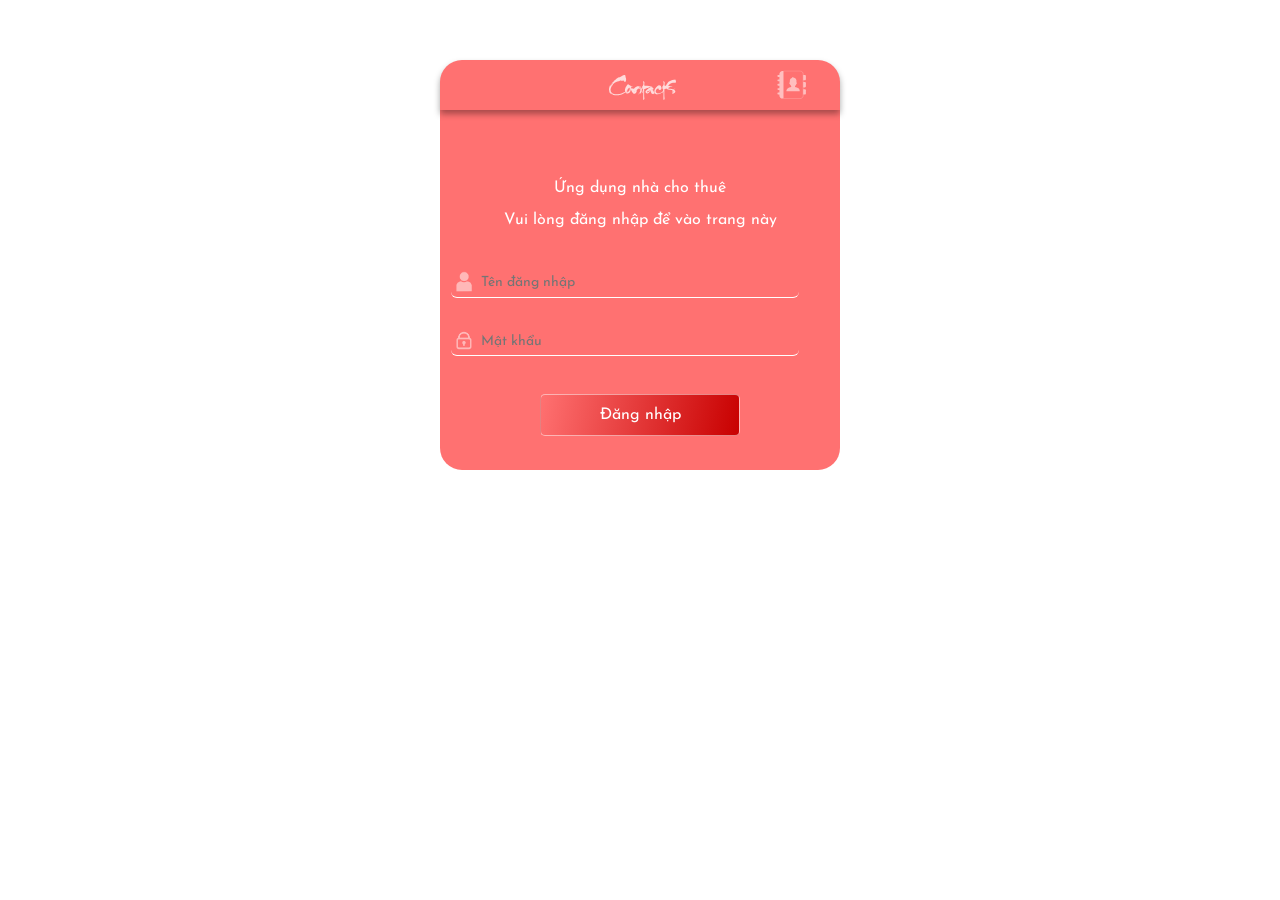
==== index.html @ 59371ed0 "update v2.0" ====
<html>
    <head>
		<meta http-equiv="Content-Type" content="text/html; charset=UTF-8">
		<meta name="viewport" content="width=device-width, initial-scale=1.0">
		<link rel="icon" href="fav.ico">
		<link rel="stylesheet" type="text/css" rel="noopener" target="_blank" href="assets/css/style.css">
		<script src="assets/js/utils.js"></script>
		<!-- 00_core -->
            <link rel="stylesheet" href="00_core/root.css">
            <link rel="stylesheet" href="00_core/layout.css">   
            <script src="00_core/config.js"></script>
            <script src="00_core/dom.js"></script>
        <!--/00_core -->
            
        <!--01_shared -->
            <link rel="stylesheet" href="01_shared/style.css">
            <link rel="stylesheet" href="01_shared/components/alert/style.css">
            <script src="01_shared/components/alert/main.js"></script>

            <link rel="stylesheet" href="01_shared/components/toast/style.css">
            <script src="01_shared/components/toast/main.js"></script>
            <script src="01_shared/utils.js"></script>
            
            <script src="01_shared/components/divChe/main.js"></script> 
            <link rel="stylesheet" href="01_shared/components/loading/loading-bar/style.css">
            <script src="01_shared/components/loading/loading-bar/ui.js"></script> 
        
            <script src="01_shared/components/loading/loading-screen/main.js"></script> 
                <link rel="stylesheet"
                    href="01_shared/components/loading/loading-screen/loading-screen_02/style.css">
                <script src="01_shared/components/loading/loading-screen/loading-screen_02/main.js"></script> 
            
                <script src="01_shared/components/loading/loading-text/main.js"></script> 
                <link rel="stylesheet"
                    href="01_shared/components/loading/loading-text/loading-text_01/style.css">
                <script src="01_shared/components/loading/loading-text/loading-text_01/main.js"></script> 
                <link rel="stylesheet"
                    href="01_shared/components/loading/loading-text/loading-text_02/style.css">
                <script src="01_shared/components/loading/loading-text/loading-text_02/main.js"></script> 

            <link rel="stylesheet"
                href="01_shared/components/form/style.css">
            <script src="01_shared/components/form/main.js"></script>
                <link rel="stylesheet"
                    href="01_shared/components/form/button/style.css">
                <script src="01_shared/components/form/button/main.js"></script>
                    <link rel="stylesheet"
                        href="01_shared/components/form/button/button_01/style.css">
                    <script src="01_shared/components/form/button/button_01/main.js"></script>
                    <link rel="stylesheet"
                        href="01_shared/components/form/button/onlyIconButton_01/style.css">
                    <script src="01_shared/components/form/button/onlyIconButton_01/main.js"></script>
                <link rel="stylesheet"
                    href="01_shared/components/form/date-picker/style.css">
                <script src="01_shared/components/form/date-picker/main.js"></script>
                <script src="01_shared/components/form/formField/main.js"></script>
                    <link rel="stylesheet"
                        href="01_shared/components/form/formField/formField_01/style.css">
                    <script src="01_shared/components/form/formField/formField_01/main.js"></script>


            <!--/01_shared -->

            <!-- 02_app -->
                <script src="02_app/cache.js"></script>
                <script src="02_app/localStorage.js"></script>
                <script src="02_app/state.js"></script>
                <script src="02_app/ui.js"></script>                
                <script src="02_app/control.js"></script>                
                <script src="02_app/api.js"></script>
            <!-- 02_app -->

            <!-- 03_module_main -->
                <script src="03_module_main/user/ui.js"></script>
                <script src="03_module_main/user/control.js"></script>

                <link rel="stylesheet" href="03_module_main/user/menu/style.css">
                <script src="03_module_main/user/menu/ui.js"></script>
                <script src="03_module_main/user/menu/control.js"></script>

                <link rel="stylesheet" href="03_module_main/user/login/style.css">
                <script src="03_module_main/user/login/ui.js"></script>
                <script src="03_module_main/user/login/control.js"></script>

                <link rel="stylesheet" href="03_module_main/user/changePassword/style.css">
                <script src="03_module_main/user/changePassword/ui.js"></script>
                <script src="03_module_main/user/changePassword/control.js"></script>
                
                <script src="03_module_main/loading_screen/main.js"></script>

                <link rel="stylesheet" href="03_module_main/header/style.css">
                <script src="03_module_main/header/ui.js"></script>
                <script src="03_module_main/header/control.js"></script>

                <script src="03_module_main/actionbar/ui.js"></script>
                <script src="03_module_main/actionbar/control.js"></script>

                <link rel="stylesheet" href="03_module_main/sidebar/style.css">
                <script src="03_module_main/sidebar/ui.js"></script>
                <script src="03_module_main/sidebar/control.js"></script>

                <link rel="stylesheet" href="03_module_main/view/style.css">
                <script src="03_module_main/view/ui.js"></script>
                <script src="03_module_main/view/control.js"></script>

                <script src="03_module_main/footer/ui.js"></script>
                <script src="03_module_main/footer/control.js"></script>
            <!-- /03_module_main -->

            <!-- 04_module_addin -->
                <script src="04_module_addin/main.js"></script>

                <script src="04_module_addin/list/LienHe.js"></script>
                <script src="04_module_addin/list/ui.js"></script>
                <script src="04_module_addin/list/control.js"></script>

                <script src="04_module_addin/history/ui.js"></script>
                <script src="04_module_addin/history/control.js"></script>

                <script src="04_module_addin/detail/ui.js"></script>
                <script src="04_module_addin/detail/control.js"></script>

                <link rel="stylesheet" href="04_module_addin/form/style.css">
                <script src="04_module_addin/form/ui.js"></script>
                <script src="04_module_addin/form/control.js"></script>
                    <link rel="stylesheet" href="04_module_addin/form/goiY/style.css">
                    <script src="04_module_addin/form/goiY/ui.js"></script>
                    <script src="04_module_addin/form/goiY/control.js"></script>

	</head>
   
	<body>        
        <script>
            APP.control.init();
            APP.control.startup();
        </script>
	</body>
</html>
---- assets/css/style.css ----
a {text-decoration:none;}
    a:active{opacity:0.45;}
    
    .avatar
    {
        width:95%;
        border-radius:5px;
        border:0.5px solid rgba(0,0,0,0.23);
    }
    
    .avatar_Div
    {
        width:60px;
        height:60px;
        overflow:hidden;
        border-radius:5px;
    }
    
    .avatar_Inactive
    {
        width:95%;
        border-radius:50%;
        border:2px solid rgba(0,0,0,0.23);
    }
    
    .containner
    {
        box-shadow: 5px -5px 8px rgba(0,0,0,0.3);
    }
    
    @media only screen and (max-width:450px)
    {
        .containner
        {
            width:100%;
        }
    }
    
    
    @media only screen and (min-width:451px)
    {
        .containner
        {
            width:450px;
        }
    }
    
    .HoVaTen {
      /*font-family: HOVATEN;*/
      text-transform: uppercase;
      font-size:18px;
      font-weight:bold;
    }
    
    

    
    .LocTheoNhom
    {
        /*
        background: -webkit-linear-gradient(top left, #25A55E, #9ABE5B); */
        background: -webkit-linear-gradient(top left, #ff9900, #00e600);
        color:white;
    }
    
    .LocTheoNhom_Inactive
    {
        background: -webkit-linear-gradient(top left, #cccccc, #fff);
        border:0.5px solid rgba(0,0,0,0.3);
    }
    
    .Main_Div
    {
        min-height:100vh;
        background:rgba(255,255,255,0.9);
        -ms-overflow-style: none;  /* IE and Edge */
        scrollbar-width: none;  /* Firefox */
    }
    
    
    .TdData 
    {
        padding-top:12px;
        padding-bottom:12px;
        border-bottom:rgba(0,0,0,0.3) 0.3px solid;
    }
    
    
    .form_GoiY_Data_Div
    {
        padding:8px;
        border-radius:5px;
        border:1px solid rgba(0,0,0,0.3);
        margin-top:10px;
        width:250px;
    }
    .form_GoiY_Data_Div:hover 
    {
        background:rgba(0,0,0,0.05);
        color:rgba(0,0,0,0.75);
    }
    
    .form_GoiY_Data_Div_NotSelected
    {
        color:rgba(0,0,0,0.45);
        background:white;
    }
    
    .form_GoiY_Data_Div_Selected
    {
        color:rgba(255,255,255,0.75);
        background:rgba(0,0,0,0.35);
    }
    
    .timKiem_ChonNhom_GoiY_Data_Div
    {
        padding:10px 0px 10px 0px;
        border-radius:5px;
        border:1px solid rgba(0,0,0,0.3);
        margin-top:10px;
        width:300px;
    }
    
    .timKiem_Input_GoiY_Div
    {
        position:fixed;
        bottom:70px;
        left:0px;
        width:100%;
        height:80vh;
        z-index:101;
        display:none;
        -ms-overflow-style: none;  /* IE and Edge */
        scrollbar-width: none;  /* Firefox */
    }
    
    .timKiem_Input_GoiY_Div::-webkit-scrollbar 
    {
      display: none;
    }
    
    .form_Star_Active{opacity:1;}
    .form_Star_InActive{opacity:0.3;}
---- 00_core/root.css ----
:root 
{
    /* #67c5b1 và #dfdf47 */
    --brand: #67c5b1;
    --brand2: #dfdf47;

    --color-primary: rgb(214, 34, 34);
    --color-on-primary: #fff;
    --color-border-on-primary: #fff;

    --color-primary-hover: rgb(255, 150, 150);
    --color-on-primary-hover: #fff;

    --color-primary-light: rgb(255, 113, 113);
    --color-on-primary-light: #16313d;

    --color-primary-dark: rgb(200, 0, 0);;    
    --color-on-primary-dark: #fff;

    --color-primary-gradient: -webkit-linear-gradient(top left, var(--color-primary-light), var(--color-primary-dark));
    --color-on-primary-gradient: #fff;

    --color-primary-light-gradient: -webkit-linear-gradient(top left, var(--color-primary-light), var(--color-primary-dark));
    --color-on-primary-light-gradient: #fff;

    --color-secondary: #ffc107;
    --color-on-secondary: #fff;
    
    --color-success: #198754;
    --color-on-success: #ffffff;

    --color-warning: #ffc107;
    --color-on-warning: #212529;

    --color-danger: #dc3545;
    --color-on-danger: #ffffff;

    --color-background: #ffffff;
    --color-on-background: #212529;
    --color-on-background-secondary: #6c8793;
    --color-on-background-mute: #9e9e9e;
    --color-border-on-background: #9e9e9e;

    --color-background-gradient: -webkit-linear-gradient(top left, white, #dffafb);
    --color-on-background-gradient: #212529;
    --color-on-background-gradient-secondary: #6c8793;
    --color-on-background-gradient-mute: #9e9e9e;

    --color-surface: #ffffff; /*Mặt nổi */
    --color-on-surface: #212529;
    --color-on-surface-secondary: #6c8793;
    --color-on-surface-mute: #9e9e9e;

    --space-1: 4px;
    --space-2: 8px;
    --space-3: 12px;
    --space-4: 16px;
    --space-5: 20px;
    --space-6: 24px;
    --space-8: 32px;

    --text-xs: 12px;
    --text-sm: 14px;
    --text-md: 16px;
    --text-lg: 20px;
    --text-xl: 24px;
    --text-xxl: 32px;

    --success-color: #16a673;
    --error-color: #e55353;
    --alert-color: #e59a20;

    --border: #dcecf2;
    
    --border-radius-sm: 6px;
    --border-radius-md: 14px;
    --border-radius-lg: 22px;
    
    --shadow: 0 12px 35px rgba(0, 130, 175, 0.10);
    
    --mobile-width-on-pc: 400px;
    --header-height: 56px;
    --sidebar-width: 220px;

    --padding-sm: 6px;
    --padding-md: var(--space-2);
    --padding-lg: var(--space-3);
    --padding-xl: var(--space-4);
}

* {
    box-sizing: border-box;
}



.hide 
{
    display: none !important;
}

.hidden 
{
    display: none !important;
}

@media (min-width: 577px) 
{
    .hide-on-pc
    {
        display: none !important;
    }
}

@media (max-width: 576px) 
{
    .hide-on-mobile
    {
        display: none !important;
    }
}

.noScrollbar::-webkit-scrollbar {
    display: none;
}

.noScrollbar {
    -ms-overflow-style: none;
    scrollbar-width: none;
}

@font-face 
{
    font-family: "MainFont";
    src: url("../assets/font/JosefinSans-VariableFont_wght.ttf");
}
---- 00_core/layout.css ----
/*
    body 
    {
        header: 
        {
            caption: {},
            menu__actionBar: {},
            menu: {}
        },
        main: {
            sidebar: {},
            view: 
            {
                view__actionbar: {},
                view__content:{                    
                }
            }
        },
        footer: {}
    }
*/



html,
body 
{
    margin: 0;
    padding: 0;
    width: 100%;
    min-height: 100%;

    font-family: "MainFont", sans-serif;
    background: var(--color-background-gradient);
    color: var(--color-on-background-gradient);

    scroll-behavior: smooth;
}

body 
{
    width: 100%;
    height: 100vh;

    display: grid;
    grid-template-rows: var(--header-height) minmax(0, 1fr) var(--header-height);
}


.header
{
    padding: 0 20px;    
    height: var(--header-height);
    
    background: var(--color-primary-gradient);
    color: var(--color-on-primary-gradient);

    display: grid;
    grid-template-columns: auto auto auto 30px;
    align-items: center;
}


.main {
    flex: 1 1 auto;
    display: flex;
    min-height: 0;
}

@media (max-width: 576px) 
{
    .main 
    {
        flex-direction: column;
    }
}

.sidebar {
    width: var(--sidebar-width);
    background: white;
    border-right: 1px solid #ddd;
    padding: 15px;
}

@media (max-width: 576px) 
{
    .sidebar 
    {
        display: none;
    }
}

.view {
    flex: 1;
    min-width: 0;
    min-height: 0;
    overflow: auto;
    padding: 20px;    
}

@media (max-width: 576px) 
{
    .view 
    {
        padding: 10px;
    }
}

.view__header
{
    display: flex;
    flex-shrink: 0;
    align-items: center;
    justify-content: space-between;
    padding: 6px 20px;
}

.view__header__caption
{
    font-weight: 700;
}

@media (max-width: 576px) 
{
    .view__header__caption
    {
        display: none;
    }
}

.view__tab
{
    animation: view-slide-in 250ms ease-out;
    width: 100%;
    height: 100%;

    min-width: 0;
    min-height: 0;

    overflow-x: auto;
    overflow-y: auto;
}

@keyframes view-slide-in
{
    from
    {
        transform: translateX(30px);
        opacity: 0;
    }

    to
    {
        transform: translateX(0);
        opacity: 1;
    }
}


.footer 
{
    font-size: 13px;
    height: var(--header-height);
}
---- 01_shared/style.css ----
.grid 
{
    display: grid;
    gap: 1rem;
}

.grid-1 {grid-template-columns: 1fr;}
.grid-2 {grid-template-columns: repeat(2, 1fr);}
.grid-3 {grid-template-columns: repeat(3, 1fr);}
.grid-4 {grid-template-columns: repeat(4, minmax(0, 1fr));}

@media (max-width: 576px) 
{
    .grid-2,
    .grid-3 {grid-template-columns: 1fr;}
    .grid-4 {grid-template-columns: repeat(2, minmax(0, 1fr));}
}



.flex-row
{
    display: flex;
    flex-direction: row;
}

.flex-column
{
    display: flex;
    flex-direction: column;
}

.flex-center-x
{
    justify-content: center;
}

.flex-center-y
{
    align-items: center;
}

.flex-center-xy
{
    justify-content: center;
    align-items: center;
}

.padding-1 {padding: var(--space-1);}
.padding-2 {padding: var(--space-2);}
.padding-3 {padding: var(--space-3);}
.padding-4 {padding: var(--space-4);}

.radius-1 {border-radius: var(--border-radius-sm);}
.radius-2 {border-radius: var(--border-radius-md);}
.radius-3 {border-radius: var(--border-radius-lg);}
.radius-4 {border-radius: var(--border-radius-lg);}
---- 01_shared/components/alert/style.css ----
.thong-bao-popup__container
{
    position:fixed;
    z-index:1001;
    top:0px;
    left:0px;
    width:100%;
    height:100%;
    background-color:rgba(0,0,0,0.3);
    display:none;
    place-items: center;
}

.thong-bao-popup__div-noi-dung
{
    background-color:white;
    border-radius: var(--border-radius-lg);
    padding: 0px;
    max-width:350px;
    min-width:300px;
    min-height:200px;

    display:grid;
    grid-template-rows: 2.4rem 1fr 40px;
    position: relative;
    animation: thong-bao-popup-startup 0.2s ease-in-out;
}

.thong-bao-popup__div-noi-dung__caption
{
    border-radius: var(--border-radius-lg) var(--border-radius-lg) 0px 0px;
    background-color: var(--color-primary);
    color: var(--surface);
    padding: var(--padding-md);
    display:grid;
    grid-template-columns: 2.4rem 1fr;
}

.thong-bao-popup__div-noi-dung__noi-dung-thong-bao
{
    display:grid;
    place-items:center;
    color: var(--brand-text-primary);
    padding: var(--padding-lg);
    font-size: var(--text-md);
}

@keyframes thong-bao-popup-startup
{
    0% {
        left: -100%;
    }
    100% {
        left: 0;
    }
}

.thong-bao-popup__button
{
    padding: var(--padding-sm);
    border-radius: var(--border-radius-md);
    border: 0.5px solid var(--color-primary-dark);
    text-align: center;
    font-size: var(--text-md);
}
---- 01_shared/components/toast/style.css ----
.toast__container
{
    position:fixed;
    z-index:999;
    top:1.5rem;
    left:0.7rem;
    box-shadow:6px 6px 12px rgba(0,0,0,0.6);
    display:none;
    padding:0.7rem;
    animation:thong-bao-popup-startup 0.2s ease-in-out;
    border-radius:0.6rem;
}

.toast-infor
{
    color:#1F2937;
    border:1px solid var(--color-on-background-secondary);
    border-left:4px solid var(--color-on-background-secondary);
    background:#FFFFFF;
    box-shadow:0px 0px 6px rgba(0,0,0,0.8);
}

.toast__noiDung
{
    margin-top:0.6rem;
    font-size:var(--text-md);
}

@keyframes thong-bao-popup-startup
{
    0% { left:-100%; }
    100% { left:0; }
}
---- 01_shared/components/loading/loading-bar/style.css ----
.loading-container 
{
    width: 90%;
    max-width: 450px;
    height: 0.7rem;
    background: #e0e0e0;
    border-radius: 1.2rem;
    overflow: hidden;
    margin: 50px auto;
}

.loading-bar 
{
    height: 100%;
    width: 40%;
    background: linear-gradient(90deg, #4facfe, white);
    border-radius: 1.2rem;
    position: relative;
    animation: loadingMove 6s infinite ease-in-out;
}

@keyframes loadingMove 
{
    0% {
        left: -40%;
    }
    50% {
        left: 100%;
    }
    100% {
        left: -40%;
    }
}
---- 01_shared/components/loading/loading-screen/loading-screen_02/style.css ----
.loading-screen_02
{
    position: fixed;
    z-index: 99999;
    inset: 0;

    display: flex;
    align-items: center;
    justify-content: center;

    background:
        radial-gradient(
            circle at 25% 20%,
            rgba(255, 255, 255, 0.18),
            transparent 35%
        ),
        radial-gradient(
            circle at 80% 80%,
            rgba(255, 180, 235, 0.25),
            transparent 40%
        ),
        linear-gradient(
            135deg,
            var(--color-primary) 0%,
            var(--color-primary-dark) 48%,
            var(--color-primary-light) 100%
        );

    
}

.loading-screen_02-content {
    display: flex;
    flex-direction: column;
    align-items: center;
    text-align: center;
    color: white;
    animation: loadingAppear 0.6s ease-out;
}

/* =========================
    SPINNER
    ========================= */

.loading-screen_02-spinner {
    position: relative;

    width: 110px;
    height: 110px;

    margin-bottom: 32px;
}

.loading-screen_02-spinner::before {
    content: "";

    position: absolute;
    inset: 0;

    border-radius: 50%;

    background:
        conic-gradient(
            from -90deg,

            transparent 0deg,

            rgba(255,255,255,0.08) 10deg,
            rgba(255,255,255,0.35) 22deg,
            rgba(255,255,255,0.75) 34deg,
            rgba(255,255,255,0.85) 45deg,

            rgba(255,255,255,0.85) 115deg,

            rgba(255,255,255,0.75) 126deg,
            rgba(255,255,255,0.35) 138deg,
            rgba(255,255,255,0.08) 150deg,

            transparent 162deg,
            transparent 360deg
        );

    -webkit-mask:
        radial-gradient(
            circle,
            transparent 0 40px,
            #000 41px 100%
        );

    mask:
        radial-gradient(
            circle,
            transparent 0 40px,
            #000 41px 100%
        );

    animation: spin 1.1s linear infinite;

    filter:
        drop-shadow(
            0 0 6px rgba(255,255,255,0.25)
        );
}

/* Vòng sáng bên trong */

.loading-screen_02-spinner::after {
    content: "";

    position: absolute;
    inset: 10px;

    border-radius: 50%;

    background: rgba(255, 255, 255, 0.10);

    box-shadow:
        inset 0 0 20px rgba(255, 255, 255, 0.15),
        0 0 25px rgba(255, 255, 255, 0.12);
}

/* =========================
    ICON 3 VÒNG TRÒN
    ========================= */

.loading-screen_02-house {
    position: absolute;

    left: 50%;
    top: 50%;

    transform: translate(-50%, -50%);

    width: 34px;
    height: 34px;

    border-radius: 50%;

    /* Vòng 1 - ngoài cùng */
    border: 4px solid rgba(255, 255, 255, 0.95);

    box-sizing: border-box;

    z-index: 2;

    box-shadow:
        0 3px 12px rgba(40, 50, 120, 0.12);
}


/* =========================
    VÒNG 2 - PULSE OPACITY
    ========================= */

.loading-screen_02-house::before {
    content: "";

    position: absolute;

    left: 50%;
    top: 50%;

    width: 22px;
    height: 22px;

    transform: translate(-50%, -50%);

    border-radius: 50%;

    border: 4px solid white;

    box-sizing: border-box;

    opacity: 0.25;

    animation:
        loadingCirclePulse
        2.4s ease-in-out infinite;
}


/* =========================
    VÒNG 3 - TÂM
    ========================= */

.loading-screen_02-house::after {
    content: "";

    position: absolute;

    left: 50%;
    top: 50%;

    width: 8px;
    height: 8px;

    transform: translate(-50%, -50%);

    border-radius: 50%;

    background: white;

    box-shadow:
        0 0 8px rgba(255, 255, 255, 0.45);
}


/* =========================
    ANIMATION VÒNG 2
    ========================= */

@keyframes loadingCirclePulse {

    0% {
        opacity: 0.20;
    }

    50% {
        opacity: 0.90;
    }

    100% {
        opacity: 0.20;
    }
}

/* =========================
    TEXT
    ========================= */

.loading-screen_02-title {
    margin: 0;

    font-size: 28px;
    line-height: 1.3;

    font-weight: 700;

    letter-spacing: -0.4px;

    text-shadow:
        0 2px 10px rgba(50, 50, 100, 0.12);
}

.loading-screen_02-message {
    margin: 8px 0 0;

    font-size: 16px;
    line-height: 1.5;

    font-weight: 400;

    color: rgba(255, 255, 255, 0.9);

    text-shadow:
        0 2px 8px rgba(50, 50, 100, 0.1);
}

/* =========================
    ANIMATION
    ========================= */

@keyframes spin {
    to {
        transform: rotate(360deg);
    }
}

@keyframes loadingAppear {
    from {
        opacity: 0;
        transform: translateY(10px);
    }

    to {
        opacity: 1;
        transform: translateY(0);
    }
}

/* =========================
    MOBILE
    ========================= */

@media (max-width: 600px) {

    .loading-screen_02-spinner {
        width: 90px;
        height: 90px;
    }

    .loading-screen_02-title {
        font-size: 24px;
    }

    .loading-screen_02-message {
        font-size: 15px;
        padding: 0 25px;
    }
}
---- 01_shared/components/loading/loading-text/loading-text_01/style.css ----
.loading-text_01 {
    display: inline-flex;
    align-items: center;
    gap: 8px;
    color: white;
    font-size: 15px;
}

.loading-text_01__spinner {
    width: 1em;
    height: 1em;
    border: 2px solid rgba(255, 255, 255, 0.3);
    border-top-color: white;
    border-radius: 50%;
    animation: loading-text_01__spin 0.7s linear infinite;
    box-sizing: border-box;
    flex-shrink: 0;
}

@keyframes loading-text_01__spin {
    to {
        transform: rotate(360deg);
    }
}
---- 01_shared/components/loading/loading-text/loading-text_02/style.css ----
.loading-text_02 {
    display: inline-flex;
    align-items: center;
    gap: 8px;
    color: var(--color-primary-dark);
    font-size: 15px;
}

.loading-text_02__spinner {
    width: 1em;
    height: 1em;
    border: 2px solid rgba(255, 255, 255, 0.3);
    border-top-color: var(--color-primary-dark);
    border-radius: 50%;
    animation: loading-text_02__spin 0.7s linear infinite;
    box-sizing: border-box;
    flex-shrink: 0;
}

@keyframes loading-text_02__spin {
    to {
        transform: rotate(360deg);
    }
}
---- 01_shared/components/form/style.css ----
.form__container
{
    grid-template-columns: 1fr;
    padding: 0.6rem;
}

.form__grid
{
    display: grid;
    grid-template-columns: repeat(2, minmax(0, 1fr));
    gap: 1rem;
    padding: 16px 10px 16px 10px;
}

@media (max-width: 576px)
{
    .form__grid
    {
        grid-template-columns: 1fr;
    }
}


.column
{
    display: flex;
    flex-direction: column;
}

.row
{
    display: flex;
    flex-direction: row;
}

.form__field
{
    display: flex;
    flex-direction: column;
    gap: 6px;    
}

.form__field label
{
    font-weight: 500;
}

.form__field__label
{
    font-weight: 500;
}

.form__field input select textarea
{
    width: 100%;
    box-sizing: border-box;
    padding: 9px 0.7rem;
    border: 1px solid #ccc;
    border-radius: 6px;
}

.inputBox
{
    width: 100%;
    box-sizing: border-box;
    padding: 9px 0.7rem;
    border: 1px solid #ccc;
    border-radius: 6px;
}

.form__field textarea
{
    min-height: 80px;
    resize: vertical;
}


.button,
input,
select,
textarea {
    font: inherit;
}


.inputBox-001
{
    animation-name: hideShow;
    animation-duration: 0.5s;

    box-sizing: border-box;
    margin-top: 20px;
    width: 92%;
    padding: 8px 8px 4px 30px;
    background: none;
    border: none;
    border-bottom: 1px solid white;
    color: white;

    font-size: 18px;
    line-height: 1.2;
}

.inputBox-001:focus
{
    outline: none;
    background: rgba(255,255,255,0.1);
    border-radius: 6px;
    border-bottom: 2px solid white;
}

::-webkit-input-placeholder { /* Edge color: rgba(255,255,255,0.6);*/
    font-size:14px;
}



.form 
{
    display: none;
    grid-template-columns: repeat(2, minmax(0, 1fr));
    gap: 1rem;
    padding: 0.6rem;
}

.form .form__field {
    display: flex;
    flex-direction: column;
    gap: 6px;
}

.form .form__field label {
    font-weight: 500;
}

.form .form__field input,
.form .form__field select,
.form .form__field textarea {
    width: 100%;
    box-sizing: border-box;
    padding: 9px 0.7rem;
    border: 1px solid #ccc;
    border-radius: 6px;
}

.form .form__field textarea {
    min-height: 80px;
    resize: vertical;
}

.form__footer {
    display: flex;
    gap: 0.6rem;
    flex-wrap: wrap;
}

@media (max-width: 576px) {
    .form {
        grid-template-columns: 1fr;
    }
}
---- 01_shared/components/form/button/style.css ----
.button 
{
    display: inline-flex;
    align-items: center;
    justify-content: center;

    min-height: 36px;
    padding: 0 16px;

    border: none;
    border-radius: 8px;

    background: var(--color-primary);
    color: var(--color-on-primary);

    font: inherit;
    cursor: pointer;

    transition:
        background-color 0.15s ease,
        transform 0.1s ease;
}

.button.on-color-background
{
    background: #fff;
    color: var(--color-primary);
    border: 0.3px solid var(--color-primary);
}

.button:hover 
{
    background: var(--color-primary-hover);
    color: var(--color-on-primary-hover);
    transform: translateY(-1px);
    box-shadow: 0 10px 22px rgba(0, 0, 0, 0.2);
}

.button:active 
{
    transform: translateY(0);
    box-shadow: none;
    transform: scale(0.97);
}

.button__inactive 
{
    cursor: not-allowed;
    opacity: 0.5;
    transform: none;
    box-shadow: none;
    pointer-events: none;
}

.button__selected
{
    background:var(--color-primary-light);
    border-color: var(--color-primary);
    color: white;
}




.image-button
{
    cursor: pointer;
    opacity: 0.8;
}
.image-button:hover
{
    transform: translateY(-2px);
    opacity: 1;
}
.image-button:active 
{
    transform: translateY(0px);
}
---- 01_shared/components/form/button/button_01/style.css ----
.button_01 
{
    display: inline-flex;
    align-items: center;
    justify-content: center;

    min-height: 36px;
    padding: 0 16px;

    border: none;
    border-radius: 16px;

    background: var(--color-primary);
    color: var(--color-on-primary);

    font: inherit;
    cursor: pointer;

    transition:
        background-color 0.15s ease,
        transform 0.1s ease;
}

.button_01.on-color-background
{
    background: #fff;
    color: var(--color-primary);
    border: 0.3px solid var(--color-primary);
}

.button_01:hover 
{
    background: var(--color-primary-hover);
    color: var(--color-on-primary-hover);
}

.button_01:active 
{
    transform: scale(0.97);
}


.button_01:has(.button_01__icon)
{
    justify-content: flex-start;
}

.button_01__icon
{
    width: 20px;
    height: 20px;
    flex-shrink: 0;
}

.button_01__text
{
    margin-left: 8px;
}
---- 01_shared/components/form/button/onlyIconButton_01/style.css ----
.onlyIconButton_01
{
    cursor: pointer;
    opacity: 0.8;
}

.onlyIconButton_01:hover
{
    transform: translateY(-1px);
    opacity: 1;
}

.onlyIconButton_01:active 
{
    transform: translateY(0px);
    transform: scale(0.97);
}
---- 01_shared/components/form/date-picker/style.css ----
.PVC_Fns_CN_Div_Container
{
	position:fixed;
	z-index:1001;
	top:60px;
	left:0px;
	width:100%;
	text-align:center;

}


.PVC_Fns_CN_Div
{
	top:100px;
	left:50px;
	width:250px;
}

@media only screen and (min-width:400px)
{
	.PVC_Fns_CN_Div{width:290px;}
}

@media only screen and (max-width:399px)
{
	.PVC_Fns_CN_Div{width:250px;}
}

.PVC_Fns_CN_Ngay_Div
{
	padding:5px;
}

.PVC_Fns_CN_Ngay_Div_Active
{
	background:rgba(0,0,0,0.03);
	color:rgba(0,0,0,0.75);
}

.PVC_Fns_CN_Ngay_Div_Active:hover
{
	background:rgba(0,0,0,0.5);
	color:rgba(255,255,255,0.85);
}

.PVC_Fns_CN_Ngay_Div_Active:active
{
	background:white;
	color: var(--primary);
}

.PVC_Fns_CN_Ngay_Div_Selected
{
	background: -webkit-linear-gradient(top left, var(--primary), var(--secondary));
	/* border:1px solid rgba(0,0,0,0.5); */
	border-radius:3px;
	color:white;
}

.PVC_Fns_CN_Ngay_Div_Selected:hover
{
	background:rgba(0,0,0,0.1);
	color: var(--primary);
}

.PVC_Fns_CN_Ngay_Div_Selected:active
{
	background:white;
	color:var(--primary);
}

.PVC_Fns_CN_Table
{
width:100%;
}

.PVC_Fns_CN_Thang_Div
{
	background: -webkit-linear-gradient(top left, var(--primary), var(--secondary));
	border-radius:5px;
	padding:2px;
	
}

.PVC_Fns_CN_Thang_NoiDung
{
	color:rgba(0,0,0,0.8);
	font-weight:bold;
}

.PVC_Fns_CN_Thang_NextBack
{
	border-radius:5px;
	padding:2px;
}

.PVC_Fns_CN_Thang_NextBack:hover
{
	background: rgba(255,255,255,0.2);
	border:1px solid rgba(0,0,0,0.2);
}

.PVC_Fns_CN_Thang_NextBack:active
{
	background: rgba(255,255,255,0.65);
	border:1px solid rgba(0,0,0,0.2);
}

.PVC_Fns_CN_Thu_Div
{
	width:14%;
	color:rgba(0,0,0,1);
}
---- 01_shared/components/form/formField/formField_01/style.css ----
.form__field_01
{
    display: flex;
    flex-direction: column;
    gap: 6px;    
}

.form__field_01 label
{
    font-weight: 500;
}

.form__field_01 input,
.form__field_01 select,
.form__field_01 textarea
{
    width: 100%;
    box-sizing: border-box;
    padding: 9px 0.7rem;
    border: 1px solid #ccc;
    border-radius: 6px;
}

.form__field_01 textarea
{
    min-height: 80px;
    resize: vertical;
}
---- 03_module_main/user/menu/style.css ----
.user__menu__divChe
{
    display: none;
    background: rgba(0,0,0,0.05);
    position: fixed;
    top: 0;
    left: 0;
    width: 100vw;
    height: 100vh;
    z-index: 9;
}

.user__menu
{
    display: none;
    flex-direction: column;
    gap: 4px;
    position: fixed;
    z-index: 10;
    top: 48px;
    right: 6px;
    min-width: 200px;
    background-color: var(--color-primary);
    border-radius: var(--border-radius-md);
    padding: var(--padding-md);
}

.user__menu__button
{
    width: 98%;
    padding: 4px;
    border-radius: 4px;
    font-size: 14px;
    color: var(--color-primary);
}
---- 03_module_main/user/login/style.css ----
@keyframes hideShow 
{
    0%   {opacity: 0;}
    25%  {opacity: 0.25;}
    50%  {opacity: 0.5;}
    100% {opacity: 1;}
}

.login__container  
{
    display:none;
    position:fixed;
    top:0px;
    left:0px;
    z-index: 1000;
    width: 100%;
    height:100vh;
    justify-content:center;
    background: white;
}


.login__div 
{
    margin-top:60px;
    border-radius: var(--border-radius-lg);
    background: var(--color-primary-light);
    max-height:410px;
    animation-name: hideShow;
    animation-duration: 0.5s;
    width: 400px;
}

@media only screen and (max-width:576px) 
{
    .login__div {width: 90%;}
}



.login__header 
{
    width: 100%;
    height: 50px;
    padding-top: 5px;
    padding-left: 5px;
    font-weight: bold;
    text-align: left;
    font: 20px Arial, Helvetica, sans-serif;
    box-shadow: 0px 4px 6px rgba(0, 0, 0, 0.35);
    border-radius:var(--border-radius-lg) var(--border-radius-lg) 0px 0px;
    z-index: 101;
    background: var(-brand-header-gradient);
}
    
@media only screen and (min-width: 577px)
{
    .login__header 	{width:400px;}
}   

.login__error
{
    animation-name: hideShow;
    animation-duration: 0.5s;
    color: var(--color-on-primary);
}

.login__form
{
    animation-name: hideShow;
    animation-duration: 0.5s;
}



.login__submitButton
{
    cursor: pointer;
    background:var(--color-primary-light-gradient);
    color:var(--color-on-primary-light-gradient);
    padding:12px;
    width:200px;
    border-radius:5px;
    border:1px solid rgba(255,255,255,0.5);
}

.login__submitButton:hover
{
    border:1px solid var(--color-primary);
    background:var(--color-background-gradient);
    color:var(--color-primary-dark);
}

.login__submitButton:active
{
    border:1px solid var(--color-primary);
    box-shadow: 0px 0px 8px rgba(255, 255, 255, 0.75);
    background:var(--color-background-gradient);
    color:var(--color-primary-dark);
}
---- 03_module_main/user/changePassword/style.css ----
.user_changePassword_divChe
{
    display: none;
    background: rgba(0,0,0,0.05);
    position: fixed;
    top: 0;
    left: 0;
    width: 100vw;
    height: 100vh;
    z-index: 9;
}
---- 03_module_main/header/style.css ----
.header__uiCaption 
{
    font-size: 1.2rem;
    font-weight: 700;
}

@media only screen and (max-width:576px) 
{
    .header__uiCaption 
    {
        display: none;
    }
}

.header__nguoi-dung 
{
    color: var(--color-on-background-secondary);
    font-size: 0.9rem;
}

@media (max-width: 576px) 
{
    .header__ten-ung-dung 
    {
        font-size: 17px;
    }

    .header__nguoi-dung 
    {
        max-width: 42%;
        overflow: hidden;
        text-overflow: ellipsis;
        white-space: nowrap;
        font-size: 0.7rem;
    }
}
---- 03_module_main/sidebar/style.css ----
.sidebar__divChe
{
    display: none;
    background: rgba(0,0,0,0.05);
    position: fixed;
    top: 0;
    left: 0;
    width: 100%;
    height: 100%;
    z-index: 9;
}

.sidebar__hamburger
{
    display: none;
    padding: 2px 6px 2px 6px;
    border-radius:3px;
}

.sidebar__hamburger:hover
{
    background-color: rgba(255, 255, 255, 0.2);
    transform: scale(1.2);
    box-shadow: var(--shadow);
}

@media (max-width: 576px) 
{
    .sidebar__hamburger
    {
        display: block;
    }
}


.sidebar 
{
    width: 220px;
    border-right: 1px solid #ddd;
    padding: var(--padding-lg);
    min-height:80vh;
    background-color: var(--color-primary);
}

.sidebar__grid
{
    display: flex;     
    flex-direction: column;
    gap: 4px;
}

@media (max-width: 576px) 
{
    .sidebar
    {
        box-sizing: border-box;
        display: none;
        position: fixed;
        z-index: 11;
        top: var(--header-height);
        left: 2px;
        width: 200px;
        margin-top: 0;
        background-color: white;
        border: 1px solid rgba(0,0,0,0.5);
        box-shadow: 4px 4px 6px rgba(0,0,0,0.5);
        max-width: 100vw;
    }

    .sidebar__grid
    {
        display: flex;
        flex-direction: column;
        gap: 4px;
    }
}


.sidebar__button
{
    cursor: pointer;

    width: 100%;
    border: 0;
    text-align: left;

    
    background: var(--color-surface);
    color: var(--color-on-background);
    padding: 0.6rem 0.9rem;
    border-radius: 4px;
}

.sidebar__button:hover {
    background: var(--color-primary-light);
    color: white;
    border: 1px solid white;
    box-shadow: 0 0 2px 2px rgba(255, 255, 255, 0.2);
}

.sidebar__button__selected
{
    background:var(--color-primary-light);
    border-color: var(--color-primary);
    color: white;
}
---- 03_module_main/view/style.css ----
/*

view :
{
    actionBar: {.view__actionbar_container * [#chuNha_khachHang_actionbar [crud, custom action], ...]},
    view_content: 
    {
        .view__content__container * [#chuNha_dashboard, #]
    }
}
*/

.view__actionbar_container
{
    padding: 0px 4px;
}


.tab_container
{
    width: 100%;
    height: 100%;
    overflow: auto;
}

.tab__header
{
    width:100%;
    display:flex;
    flex-wrap:nowrap;
    justify-content:space-between;
    gap:0.6rem;
}

.tab__main
{
    box-sizing: border-box;
    width: 100%;
    height: 100%;
    overflow: auto;
}
---- 04_module_addin/form/style.css ----
#lienHe_Form .has-value
{
    color: var(--color-primary);
}

#lienHe_Form .not-has-value
{
    color: rgba(0,0,0,0.5);
}

#lienHe_Form input
{
    color: var(--color-primary);
}
---- 04_module_addin/form/goiY/style.css ----
.form__input__goiY__header__container
{
    display: none;
    position: relative;
    padding-left: var(--sidebar-width);
    background: var(--color-primary-gradient);
}

@media (max-width: 576px)
{
    .form__input__goiY__header__container
    {
        padding-left: 12px;
    }
}

.form__input__goiY__header__ten
{
    width:98%;
    background:white;
    color:rgba(0,0,0,0.75);
    border-right: 24px solid var(--color-primary);
}

@media (max-width: 576px)
{
    .form__input__goiY__header__ten
    {
        border-right: 16px solid var(--color-primary);
    }
}

.form__input__goiY__header__ten__clear
{
    color:#333;
    padding:10px 3px 5px 3px;
    border-radius:0px 5px 5px 0px;
    position:absolute;                                
    top:0px;
    right:6px;
    height:20px;
    text-align:center;
    vertical-align:middle;
    opacity:0.8; 
    cursor:pointer;
}

.form_input_goiY_timKiem_button
{    
    display: none;
}

@media (max-width: 576px)
{
    .form__input__goiY__header__timKiem
    {
        display: none;
    }

    .form_input_goiY_timKiem_button
    {
        background:rgba(255,255,255,0.5);
        padding:8px 3px 5px 3px; 
        border-radius:0px 5px 5px 0px;
        width:30px;
        height:24px;
        display: block;
    }
}


.form_input_goiY_list
{    
    width:100%;
    display:flex;
    flex-direction:column;
    gap:8px;
    height:84%;
    overflow:scroll;
    -ms-overflow-style: none;  /* IE and Edge */
    scrollbar-width: none;  /* Firefox */
}

.form_input_goiY_list::-webkit-scrollbar 
{
    display: none;
}

.form_input_goiY_list__row
{
    opacity: 0.7;
    border-radius: var(--border-radius-sm);
}
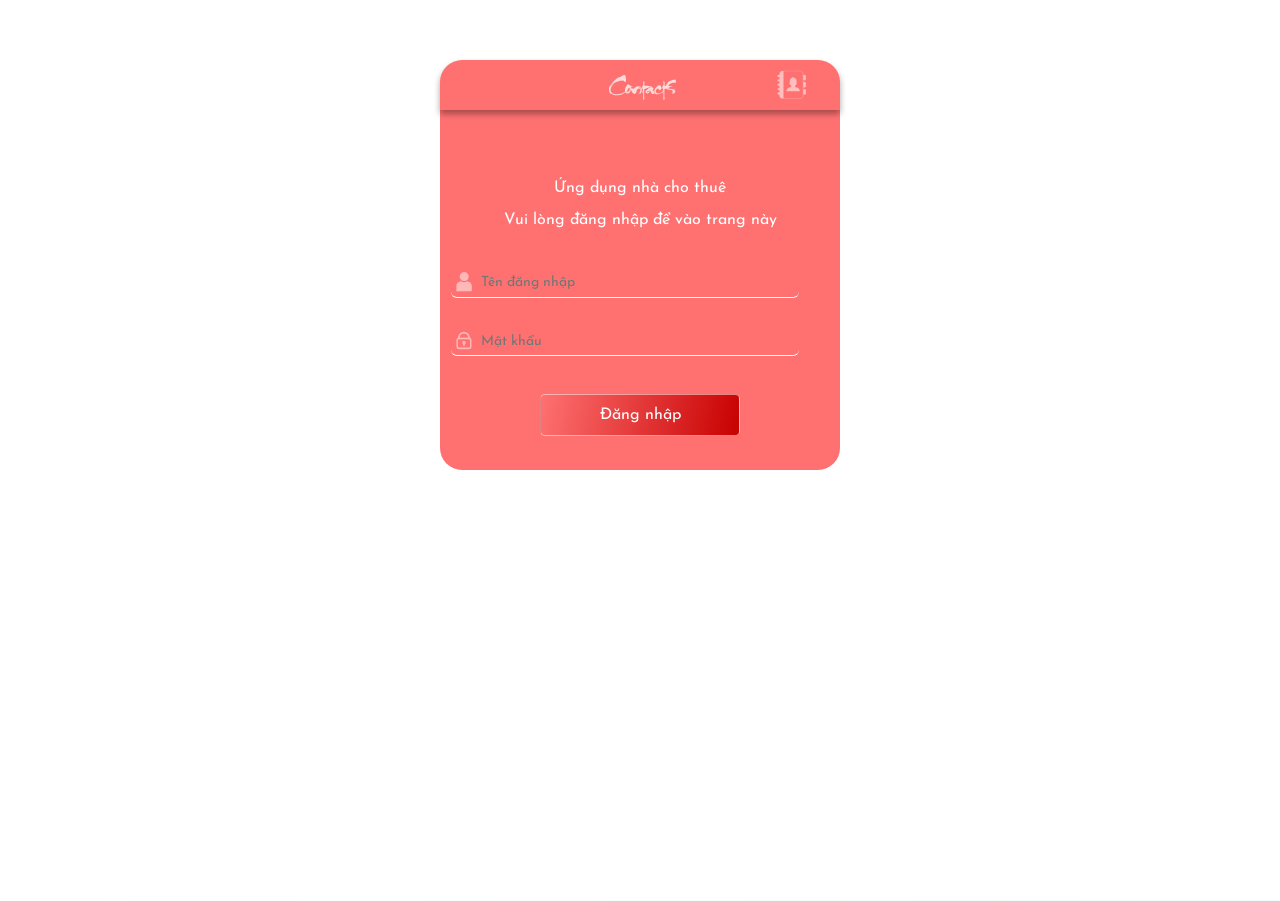
==== commit 06c7090c: "Update and backup trước khi chuyển link sang gas" ====
--- a/index.html
+++ b/index.html
@@ -102,7 +102,8 @@
                 <link rel="stylesheet" href="03_module_main/view/style.css">
                 <script src="03_module_main/view/ui.js"></script>
                 <script src="03_module_main/view/control.js"></script>
-
+                
+                <link rel="stylesheet" href="03_module_main/footer/style.css">
                 <script src="03_module_main/footer/ui.js"></script>
                 <script src="03_module_main/footer/control.js"></script>
             <!-- /03_module_main -->
@@ -127,6 +128,8 @@
                     <script src="04_module_addin/form/goiY/ui.js"></script>
                     <script src="04_module_addin/form/goiY/control.js"></script>
 
+                <script src="04_module_addin/search/ui.js"></script>
+                <script src="04_module_addin/search/control.js"></script>                
 	</head>
    
 	<body>        
--- a/00_core/layout.css
+++ b/00_core/layout.css
@@ -161,4 +161,6 @@
 {
     font-size: 13px;
     height: var(--header-height);
+    background: var(--color-primary-gradient);
+    color: var(--color-on-primary-gradient);
 }
--- a/03_module_main/footer/style.css
+++ b/03_module_main/footer/style.css
@@ -0,0 +1,9 @@
+.footer__menuMobile
+{
+    display: grid;
+    grid-template-columns: 32px 1fr 32px;
+    padding:12px;
+    gap: 8px;
+    justify-items: center;
+    align-items: center;
+}
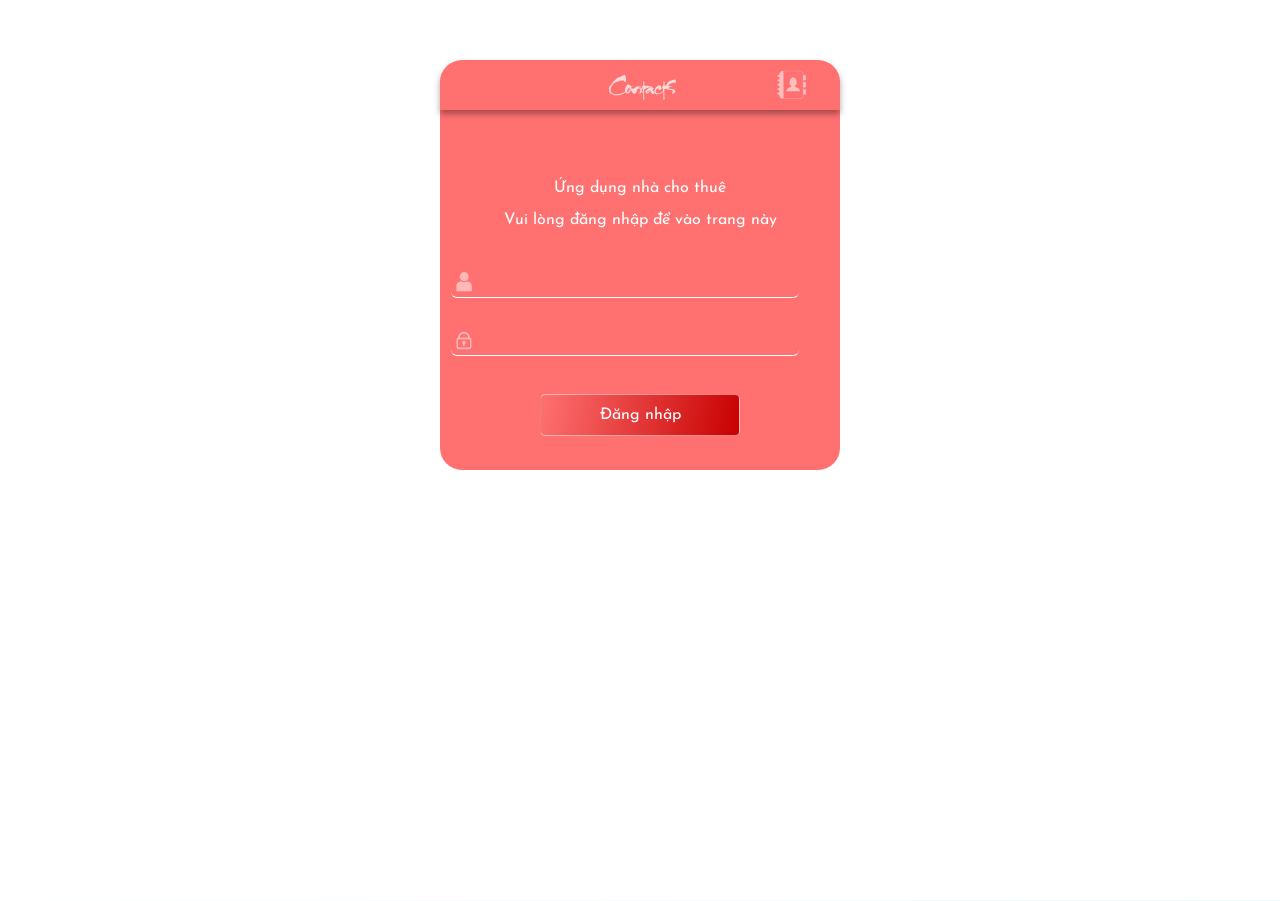
==== commit 62ca0648: "auto commit" ====
--- a/index.html
+++ b/index.html
@@ -3,133 +3,133 @@
 		<meta http-equiv="Content-Type" content="text/html; charset=UTF-8">
 		<meta name="viewport" content="width=device-width, initial-scale=1.0">
 		<link rel="icon" href="fav.ico">
-		<link rel="stylesheet" type="text/css" rel="noopener" target="_blank" href="assets/css/style.css">
-		<script src="assets/js/utils.js"></script>
+		<link rel="stylesheet" type="text/css" rel="noopener" target="_blank" href="assets/css/style.css?v=3">
+		<script src="assets/js/utils.js?v=3"></script>
 		<!-- 00_core -->
-            <link rel="stylesheet" href="00_core/root.css">
-            <link rel="stylesheet" href="00_core/layout.css">   
-            <script src="00_core/config.js"></script>
-            <script src="00_core/dom.js"></script>
+            <link rel="stylesheet" href="00_core/root.css?v=3">
+            <link rel="stylesheet" href="00_core/layout.css?v=3">   
+            <script src="00_core/config.js?v=3"></script>
+            <script src="00_core/dom.js?v=3"></script>
         <!--/00_core -->
             
         <!--01_shared -->
-            <link rel="stylesheet" href="01_shared/style.css">
-            <link rel="stylesheet" href="01_shared/components/alert/style.css">
-            <script src="01_shared/components/alert/main.js"></script>
+            <link rel="stylesheet" href="01_shared/style.css?v=3">
+            <link rel="stylesheet" href="01_shared/components/alert/style.css?v=3">
+            <script src="01_shared/components/alert/main.js?v=3"></script>
 
-            <link rel="stylesheet" href="01_shared/components/toast/style.css">
-            <script src="01_shared/components/toast/main.js"></script>
-            <script src="01_shared/utils.js"></script>
+            <link rel="stylesheet" href="01_shared/components/toast/style.css?v=3">
+            <script src="01_shared/components/toast/main.js?v=3"></script>
+            <script src="01_shared/utils.js?v=3"></script>
             
-            <script src="01_shared/components/divChe/main.js"></script> 
-            <link rel="stylesheet" href="01_shared/components/loading/loading-bar/style.css">
-            <script src="01_shared/components/loading/loading-bar/ui.js"></script> 
+            <script src="01_shared/components/divChe/main.js?v=3"></script> 
+            <link rel="stylesheet" href="01_shared/components/loading/loading-bar/style.css?v=3">
+            <script src="01_shared/components/loading/loading-bar/ui.js?v=3"></script> 
         
-            <script src="01_shared/components/loading/loading-screen/main.js"></script> 
+            <script src="01_shared/components/loading/loading-screen/main.js?v=3"></script> 
                 <link rel="stylesheet"
-                    href="01_shared/components/loading/loading-screen/loading-screen_02/style.css">
-                <script src="01_shared/components/loading/loading-screen/loading-screen_02/main.js"></script> 
+                    href="01_shared/components/loading/loading-screen/loading-screen_02/style.css?v=3">
+                <script src="01_shared/components/loading/loading-screen/loading-screen_02/main.js?v=3"></script> 
             
-                <script src="01_shared/components/loading/loading-text/main.js"></script> 
+                <script src="01_shared/components/loading/loading-text/main.js?v=3"></script> 
                 <link rel="stylesheet"
-                    href="01_shared/components/loading/loading-text/loading-text_01/style.css">
-                <script src="01_shared/components/loading/loading-text/loading-text_01/main.js"></script> 
+                    href="01_shared/components/loading/loading-text/loading-text_01/style.css?v=3">
+                <script src="01_shared/components/loading/loading-text/loading-text_01/main.js?v=3"></script> 
                 <link rel="stylesheet"
-                    href="01_shared/components/loading/loading-text/loading-text_02/style.css">
-                <script src="01_shared/components/loading/loading-text/loading-text_02/main.js"></script> 
+                    href="01_shared/components/loading/loading-text/loading-text_02/style.css?v=3">
+                <script src="01_shared/components/loading/loading-text/loading-text_02/main.js?v=3"></script> 
 
             <link rel="stylesheet"
-                href="01_shared/components/form/style.css">
-            <script src="01_shared/components/form/main.js"></script>
+                href="01_shared/components/form/style.css?v=3">
+            <script src="01_shared/components/form/main.js?v=3"></script>
                 <link rel="stylesheet"
-                    href="01_shared/components/form/button/style.css">
-                <script src="01_shared/components/form/button/main.js"></script>
+                    href="01_shared/components/form/button/style.css?v=3">
+                <script src="01_shared/components/form/button/main.js?v=3"></script>
                     <link rel="stylesheet"
-                        href="01_shared/components/form/button/button_01/style.css">
-                    <script src="01_shared/components/form/button/button_01/main.js"></script>
+                        href="01_shared/components/form/button/button_01/style.css?v=3">
+                    <script src="01_shared/components/form/button/button_01/main.js?v=3"></script>
                     <link rel="stylesheet"
-                        href="01_shared/components/form/button/onlyIconButton_01/style.css">
-                    <script src="01_shared/components/form/button/onlyIconButton_01/main.js"></script>
+                        href="01_shared/components/form/button/onlyIconButton_01/style.css?v=3">
+                    <script src="01_shared/components/form/button/onlyIconButton_01/main.js?v=3"></script>
                 <link rel="stylesheet"
-                    href="01_shared/components/form/date-picker/style.css">
-                <script src="01_shared/components/form/date-picker/main.js"></script>
-                <script src="01_shared/components/form/formField/main.js"></script>
+                    href="01_shared/components/form/date-picker/style.css?v=3">
+                <script src="01_shared/components/form/date-picker/main.js?v=3"></script>
+                <script src="01_shared/components/form/formField/main.js?v=3"></script>
                     <link rel="stylesheet"
-                        href="01_shared/components/form/formField/formField_01/style.css">
-                    <script src="01_shared/components/form/formField/formField_01/main.js"></script>
+                        href="01_shared/components/form/formField/formField_01/style.css?v=3">
+                    <script src="01_shared/components/form/formField/formField_01/main.js?v=3"></script>
 
 
             <!--/01_shared -->
 
             <!-- 02_app -->
-                <script src="02_app/cache.js"></script>
-                <script src="02_app/localStorage.js"></script>
-                <script src="02_app/state.js"></script>
-                <script src="02_app/ui.js"></script>                
-                <script src="02_app/control.js"></script>                
-                <script src="02_app/api.js"></script>
+                <script src="02_app/cache.js?v=3"></script>
+                <script src="02_app/localStorage.js?v=3"></script>
+                <script src="02_app/state.js?v=3"></script>
+                <script src="02_app/ui.js?v=3"></script>                
+                <script src="02_app/control.js?v=3"></script>                
+                <script src="02_app/api.js?v=3"></script>
             <!-- 02_app -->
 
             <!-- 03_module_main -->
-                <script src="03_module_main/user/ui.js"></script>
-                <script src="03_module_main/user/control.js"></script>
+                <script src="03_module_main/user/ui.js?v=3"></script>
+                <script src="03_module_main/user/control.js?v=3"></script>
 
-                <link rel="stylesheet" href="03_module_main/user/menu/style.css">
-                <script src="03_module_main/user/menu/ui.js"></script>
-                <script src="03_module_main/user/menu/control.js"></script>
+                <link rel="stylesheet" href="03_module_main/user/menu/style.css?v=3">
+                <script src="03_module_main/user/menu/ui.js?v=3"></script>
+                <script src="03_module_main/user/menu/control.js?v=3"></script>
 
-                <link rel="stylesheet" href="03_module_main/user/login/style.css">
-                <script src="03_module_main/user/login/ui.js"></script>
-                <script src="03_module_main/user/login/control.js"></script>
+                <link rel="stylesheet" href="03_module_main/user/login/style.css?v=3">
+                <script src="03_module_main/user/login/ui.js?v=3"></script>
+                <script src="03_module_main/user/login/control.js?v=3"></script>
 
-                <link rel="stylesheet" href="03_module_main/user/changePassword/style.css">
-                <script src="03_module_main/user/changePassword/ui.js"></script>
-                <script src="03_module_main/user/changePassword/control.js"></script>
+                <link rel="stylesheet" href="03_module_main/user/changePassword/style.css?v=3">
+                <script src="03_module_main/user/changePassword/ui.js?v=3"></script>
+                <script src="03_module_main/user/changePassword/control.js?v=3"></script>
                 
-                <script src="03_module_main/loading_screen/main.js"></script>
+                <script src="03_module_main/loading_screen/main.js?v=3"></script>
 
-                <link rel="stylesheet" href="03_module_main/header/style.css">
-                <script src="03_module_main/header/ui.js"></script>
-                <script src="03_module_main/header/control.js"></script>
+                <link rel="stylesheet" href="03_module_main/header/style.css?v=3">
+                <script src="03_module_main/header/ui.js?v=3"></script>
+                <script src="03_module_main/header/control.js?v=3"></script>
 
-                <script src="03_module_main/actionbar/ui.js"></script>
-                <script src="03_module_main/actionbar/control.js"></script>
+                <script src="03_module_main/actionbar/ui.js?v=3"></script>
+                <script src="03_module_main/actionbar/control.js?v=3"></script>
 
-                <link rel="stylesheet" href="03_module_main/sidebar/style.css">
-                <script src="03_module_main/sidebar/ui.js"></script>
-                <script src="03_module_main/sidebar/control.js"></script>
+                <link rel="stylesheet" href="03_module_main/sidebar/style.css?v=3">
+                <script src="03_module_main/sidebar/ui.js?v=3"></script>
+                <script src="03_module_main/sidebar/control.js?v=3"></script>
 
-                <link rel="stylesheet" href="03_module_main/view/style.css">
-                <script src="03_module_main/view/ui.js"></script>
-                <script src="03_module_main/view/control.js"></script>
+                <link rel="stylesheet" href="03_module_main/view/style.css?v=3">
+                <script src="03_module_main/view/ui.js?v=3"></script>
+                <script src="03_module_main/view/control.js?v=3"></script>
                 
-                <link rel="stylesheet" href="03_module_main/footer/style.css">
-                <script src="03_module_main/footer/ui.js"></script>
-                <script src="03_module_main/footer/control.js"></script>
+                <link rel="stylesheet" href="03_module_main/footer/style.css?v=3">
+                <script src="03_module_main/footer/ui.js?v=3"></script>
+                <script src="03_module_main/footer/control.js?v=3"></script>
             <!-- /03_module_main -->
 
             <!-- 04_module_addin -->
-                <script src="04_module_addin/main.js"></script>
+                <script src="04_module_addin/main.js?v=3"></script>
 
-                <script src="04_module_addin/list/LienHe.js"></script>
-                <script src="04_module_addin/list/ui.js"></script>
-                <script src="04_module_addin/list/control.js"></script>
+                <script src="04_module_addin/list/LienHe.js?v=3"></script>
+                <script src="04_module_addin/list/ui.js?v=3"></script>
+                <script src="04_module_addin/list/control.js?v=3"></script>
 
-                <script src="04_module_addin/history/ui.js"></script>
-                <script src="04_module_addin/history/control.js"></script>
+                <script src="04_module_addin/history/ui.js?v=3"></script>
+                <script src="04_module_addin/history/control.js?v=3"></script>
 
-                <script src="04_module_addin/detail/ui.js"></script>
-                <script src="04_module_addin/detail/control.js"></script>
+                <script src="04_module_addin/detail/ui.js?v=3"></script>
+                <script src="04_module_addin/detail/control.js?v=3"></script>
 
-                <link rel="stylesheet" href="04_module_addin/form/style.css">
-                <script src="04_module_addin/form/ui.js"></script>
-                <script src="04_module_addin/form/control.js"></script>
-                    <link rel="stylesheet" href="04_module_addin/form/goiY/style.css">
-                    <script src="04_module_addin/form/goiY/ui.js"></script>
-                    <script src="04_module_addin/form/goiY/control.js"></script>
+                <link rel="stylesheet" href="04_module_addin/form/style.css?v=3">
+                <script src="04_module_addin/form/ui.js?v=3"></script>
+                <script src="04_module_addin/form/control.js?v=3"></script>
+                    <link rel="stylesheet" href="04_module_addin/form/goiY/style.css?v=3">
+                    <script src="04_module_addin/form/goiY/ui.js?v=3"></script>
+                    <script src="04_module_addin/form/goiY/control.js?v=3"></script>
 
-                <script src="04_module_addin/search/ui.js"></script>
-                <script src="04_module_addin/search/control.js"></script>                
+                <script src="04_module_addin/search/ui.js?v=3"></script>
+                <script src="04_module_addin/search/control.js?v=3"></script>                
 	</head>
    
 	<body>        
--- a/00_core/layout.css
+++ b/00_core/layout.css
@@ -28,7 +28,7 @@
     margin: 0;
     padding: 0;
     width: 100%;
-    min-height: 100%;
+    height: 100%;
 
     font-family: "MainFont", sans-serif;
     background: var(--color-background-gradient);
@@ -39,9 +39,8 @@
 
 body 
 {
-    width: 100%;
     height: 100vh;
-
+    height: 100dvh;
     display: grid;
     grid-template-rows: var(--header-height) minmax(0, 1fr) var(--header-height);
 }
@@ -56,7 +55,7 @@
     color: var(--color-on-primary-gradient);
 
     display: grid;
-    grid-template-columns: auto auto auto 30px;
+    grid-template-columns: auto auto auto 24px;
     align-items: center;
 }
 
--- a/04_module_addin/form/style.css
+++ b/04_module_addin/form/style.css
@@ -11,4 +11,16 @@
 #lienHe_Form input
 {
     color: var(--color-primary);
-}+}
+
+
+#lienHe_Form .image-active 
+{
+  transition: filter 0.3s ease, opacity 0.3s ease;
+}
+
+#lienHe_Form .image-inactive
+{
+    filter: grayscale(100%);
+    opacity: 0.6;
+}
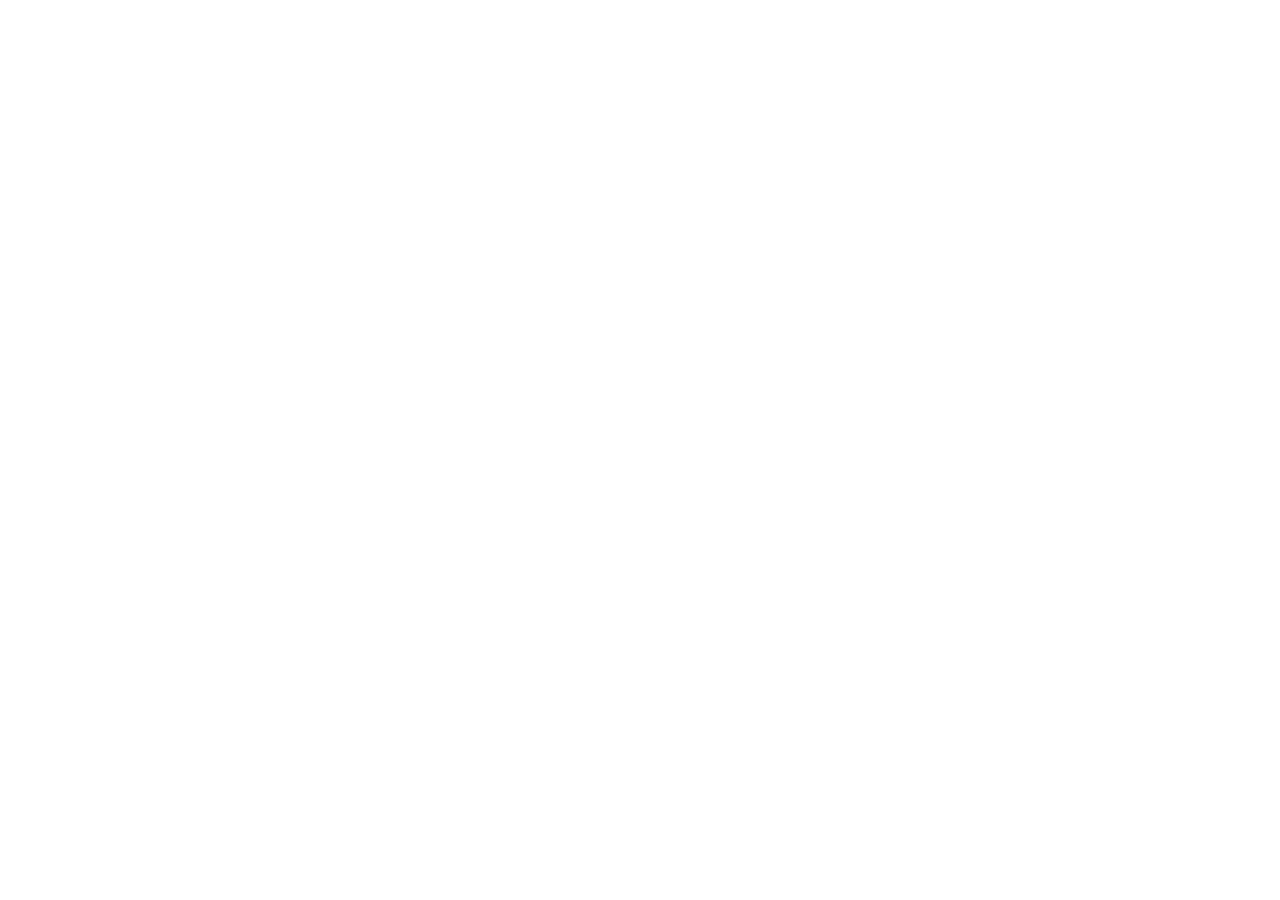
==== commit 6dacd506: "auto commit" ====
--- a/index.html
+++ b/index.html
@@ -3,139 +3,11 @@
 		<meta http-equiv="Content-Type" content="text/html; charset=UTF-8">
 		<meta name="viewport" content="width=device-width, initial-scale=1.0">
 		<link rel="icon" href="fav.ico">
-		<link rel="stylesheet" type="text/css" rel="noopener" target="_blank" href="assets/css/style.css?v=3">
-		<script src="assets/js/utils.js?v=3"></script>
-		<!-- 00_core -->
-            <link rel="stylesheet" href="00_core/root.css?v=3">
-            <link rel="stylesheet" href="00_core/layout.css?v=3">   
-            <script src="00_core/config.js?v=3"></script>
-            <script src="00_core/dom.js?v=3"></script>
-        <!--/00_core -->
-            
-        <!--01_shared -->
-            <link rel="stylesheet" href="01_shared/style.css?v=3">
-            <link rel="stylesheet" href="01_shared/components/alert/style.css?v=3">
-            <script src="01_shared/components/alert/main.js?v=3"></script>
-
-            <link rel="stylesheet" href="01_shared/components/toast/style.css?v=3">
-            <script src="01_shared/components/toast/main.js?v=3"></script>
-            <script src="01_shared/utils.js?v=3"></script>
-            
-            <script src="01_shared/components/divChe/main.js?v=3"></script> 
-            <link rel="stylesheet" href="01_shared/components/loading/loading-bar/style.css?v=3">
-            <script src="01_shared/components/loading/loading-bar/ui.js?v=3"></script> 
-        
-            <script src="01_shared/components/loading/loading-screen/main.js?v=3"></script> 
-                <link rel="stylesheet"
-                    href="01_shared/components/loading/loading-screen/loading-screen_02/style.css?v=3">
-                <script src="01_shared/components/loading/loading-screen/loading-screen_02/main.js?v=3"></script> 
-            
-                <script src="01_shared/components/loading/loading-text/main.js?v=3"></script> 
-                <link rel="stylesheet"
-                    href="01_shared/components/loading/loading-text/loading-text_01/style.css?v=3">
-                <script src="01_shared/components/loading/loading-text/loading-text_01/main.js?v=3"></script> 
-                <link rel="stylesheet"
-                    href="01_shared/components/loading/loading-text/loading-text_02/style.css?v=3">
-                <script src="01_shared/components/loading/loading-text/loading-text_02/main.js?v=3"></script> 
-
-            <link rel="stylesheet"
-                href="01_shared/components/form/style.css?v=3">
-            <script src="01_shared/components/form/main.js?v=3"></script>
-                <link rel="stylesheet"
-                    href="01_shared/components/form/button/style.css?v=3">
-                <script src="01_shared/components/form/button/main.js?v=3"></script>
-                    <link rel="stylesheet"
-                        href="01_shared/components/form/button/button_01/style.css?v=3">
-                    <script src="01_shared/components/form/button/button_01/main.js?v=3"></script>
-                    <link rel="stylesheet"
-                        href="01_shared/components/form/button/onlyIconButton_01/style.css?v=3">
-                    <script src="01_shared/components/form/button/onlyIconButton_01/main.js?v=3"></script>
-                <link rel="stylesheet"
-                    href="01_shared/components/form/date-picker/style.css?v=3">
-                <script src="01_shared/components/form/date-picker/main.js?v=3"></script>
-                <script src="01_shared/components/form/formField/main.js?v=3"></script>
-                    <link rel="stylesheet"
-                        href="01_shared/components/form/formField/formField_01/style.css?v=3">
-                    <script src="01_shared/components/form/formField/formField_01/main.js?v=3"></script>
-
-
-            <!--/01_shared -->
-
-            <!-- 02_app -->
-                <script src="02_app/cache.js?v=3"></script>
-                <script src="02_app/localStorage.js?v=3"></script>
-                <script src="02_app/state.js?v=3"></script>
-                <script src="02_app/ui.js?v=3"></script>                
-                <script src="02_app/control.js?v=3"></script>                
-                <script src="02_app/api.js?v=3"></script>
-            <!-- 02_app -->
-
-            <!-- 03_module_main -->
-                <script src="03_module_main/user/ui.js?v=3"></script>
-                <script src="03_module_main/user/control.js?v=3"></script>
-
-                <link rel="stylesheet" href="03_module_main/user/menu/style.css?v=3">
-                <script src="03_module_main/user/menu/ui.js?v=3"></script>
-                <script src="03_module_main/user/menu/control.js?v=3"></script>
-
-                <link rel="stylesheet" href="03_module_main/user/login/style.css?v=3">
-                <script src="03_module_main/user/login/ui.js?v=3"></script>
-                <script src="03_module_main/user/login/control.js?v=3"></script>
-
-                <link rel="stylesheet" href="03_module_main/user/changePassword/style.css?v=3">
-                <script src="03_module_main/user/changePassword/ui.js?v=3"></script>
-                <script src="03_module_main/user/changePassword/control.js?v=3"></script>
-                
-                <script src="03_module_main/loading_screen/main.js?v=3"></script>
-
-                <link rel="stylesheet" href="03_module_main/header/style.css?v=3">
-                <script src="03_module_main/header/ui.js?v=3"></script>
-                <script src="03_module_main/header/control.js?v=3"></script>
-
-                <script src="03_module_main/actionbar/ui.js?v=3"></script>
-                <script src="03_module_main/actionbar/control.js?v=3"></script>
-
-                <link rel="stylesheet" href="03_module_main/sidebar/style.css?v=3">
-                <script src="03_module_main/sidebar/ui.js?v=3"></script>
-                <script src="03_module_main/sidebar/control.js?v=3"></script>
-
-                <link rel="stylesheet" href="03_module_main/view/style.css?v=3">
-                <script src="03_module_main/view/ui.js?v=3"></script>
-                <script src="03_module_main/view/control.js?v=3"></script>
-                
-                <link rel="stylesheet" href="03_module_main/footer/style.css?v=3">
-                <script src="03_module_main/footer/ui.js?v=3"></script>
-                <script src="03_module_main/footer/control.js?v=3"></script>
-            <!-- /03_module_main -->
-
-            <!-- 04_module_addin -->
-                <script src="04_module_addin/main.js?v=3"></script>
-
-                <script src="04_module_addin/list/LienHe.js?v=3"></script>
-                <script src="04_module_addin/list/ui.js?v=3"></script>
-                <script src="04_module_addin/list/control.js?v=3"></script>
-
-                <script src="04_module_addin/history/ui.js?v=3"></script>
-                <script src="04_module_addin/history/control.js?v=3"></script>
-
-                <script src="04_module_addin/detail/ui.js?v=3"></script>
-                <script src="04_module_addin/detail/control.js?v=3"></script>
-
-                <link rel="stylesheet" href="04_module_addin/form/style.css?v=3">
-                <script src="04_module_addin/form/ui.js?v=3"></script>
-                <script src="04_module_addin/form/control.js?v=3"></script>
-                    <link rel="stylesheet" href="04_module_addin/form/goiY/style.css?v=3">
-                    <script src="04_module_addin/form/goiY/ui.js?v=3"></script>
-                    <script src="04_module_addin/form/goiY/control.js?v=3"></script>
-
-                <script src="04_module_addin/search/ui.js?v=3"></script>
-                <script src="04_module_addin/search/control.js?v=3"></script>                
+		<script>
+            window.location.href = "https://script.google.com/macros/s/AKfycbxfhOkhAUf4DOQvotfSYTj2crFBBcbR_W7EyvS0broDBW6a6vr2f44dOjM8DBY95AwkEw/exec";
+        </script>            
 	</head>
    
-	<body>        
-        <script>
-            APP.control.init();
-            APP.control.startup();
-        </script>
+	<body>                
 	</body>
 </html>
